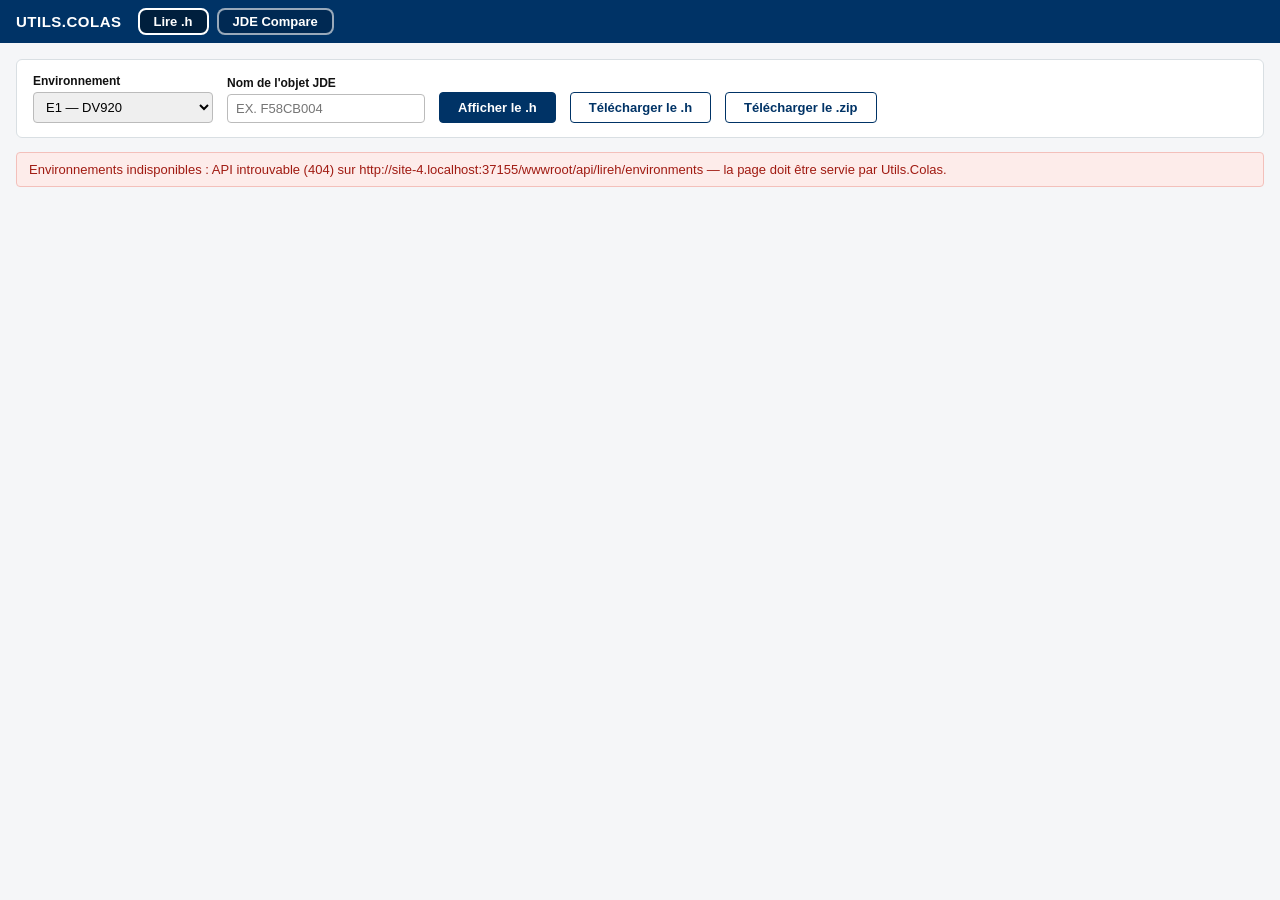
==== wwwroot/lireh/index.html @ 227af939 "Utils.Colas : portail .NET 10 (Lire .h + JDE Compare) Fusion de appli-jade03/Utils.htm (Lire .h) et " ====
<!DOCTYPE html>
<html lang="fr">
<head>
  <meta charset="UTF-8">
  <meta name="viewport" content="width=device-width, initial-scale=1.0">
  <title>Lire .h — Utils.Colas</title>
  <link rel="stylesheet" href="../common/banner.css">
  <style>
    html, body { margin: 0; font-family: Helvetica, Arial, sans-serif; background: #f5f6f8; color: #111; }
    @media (max-width: 768px) { main { padding: 10px; } select, input { min-width: 0; width: 100%; } .field { flex: 1 1 100%; } }
    @media (max-width: 420px) { button { width: 100%; } }
    main { max-width: 1300px; margin: 0 auto; padding: 16px; }
    .card { background: #fff; border: 1px solid #d9dfe3; border-radius: 6px; padding: 14px 16px; margin-bottom: 14px; }
    .row { display: flex; flex-wrap: wrap; gap: 14px; align-items: flex-end; }
    .field { display: flex; flex-direction: column; gap: 4px; font-size: 12px; font-weight: bold; }
    select, input { font-size: 13px; padding: 6px 8px; border: 1px solid #bbb; border-radius: 4px; min-width: 180px; }
    input { text-transform: uppercase; }
    button { font-size: 13px; padding: 7px 18px; border-radius: 4px; border: 1px solid #003366; background: #003366; color: #fff; cursor: pointer; font-weight: bold; }
    button.sec { background: #fff; color: #003366; }
    button:disabled { opacity: .5; cursor: not-allowed; }
    #status { display: none; padding: 9px 12px; border-radius: 4px; margin-bottom: 14px; white-space: pre-wrap; font-size: 13px; }
    #status.info { display: block; background: #e8f1fb; border: 1px solid #b7d3ee; }
    #status.ok { display: block; background: #e8f6ec; border: 1px solid #b9e0c3; }
    #status.err { display: block; background: #fdecea; border: 1px solid #f3c0bb; color: #a01b12; }
    #result { display: none; }
    pre { margin: 10px 0 0; padding: 12px; background: #1e1e1e; color: #d8d8d8; border-radius: 4px; font: 12.5px/1.45 Consolas, 'Courier New', monospace; overflow: auto; max-height: 65vh; }
  </style>
</head>
<body data-utility="lireh">
  <div id="bandeau-placeholder"></div>

  <main>
    <div class="card">
      <div class="row">
        <label class="field">Environnement
          <select id="env">
            <option value="E1" selected>E1 — DV920</option>
            <option value="E2">E2 — PY920</option>
            <option value="E3">E3 — QA920</option>
            <option value="E4">E4 — PD920</option>
          </select>
        </label>
        <label class="field">Nom de l'objet JDE
          <input id="obj" list="recent" maxlength="10" placeholder="ex. F58CB004" autocomplete="off" spellcheck="false">
          <datalist id="recent"></datalist>
        </label>
        <button id="btnRead" type="button">Afficher le .h</button>
        <button id="btnDl" class="sec" type="button">Télécharger le .h</button>
        <button id="btnZip" class="sec" type="button">Télécharger le .zip</button>
      </div>
    </div>

    <div id="status"></div>

    <div class="card" id="result">
      <div id="meta"></div>
      <pre id="code"></pre>
    </div>
  </main>

  <footer id="version"></footer>

  <script src="../common/banner.js"></script>
  <script>
    window.addEventListener('error', function (e) {
      var s = document.getElementById('status');
      s.className = 'err'; s.textContent = 'Erreur JS : ' + e.message;
    });
    (function () {
      var $ = function (id) { return document.getElementById(id); };
      var env = $('env'), obj = $('obj'), st = $('status');
      // API Utils.Colas (racine calculée par common/banner.js, fonctionne sous un sous-chemin IIS).
      var API = window.UtilsColas.api('api/lireh/');

      function asJson(r) {
        var type = r.headers.get('content-type') || '';
        if (!r.ok || type.indexOf('json') < 0) {
          throw new Error('API introuvable (' + r.status + ') sur ' + r.url + ' — la page doit être servie par Utils.Colas.');
        }
        return r.json();
      }

      function status(kind, msg) { st.className = kind || ''; st.textContent = msg || ''; }
      function busy(b) { $('btnRead').disabled = b; $('btnDl').disabled = b; $('btnZip').disabled = b; }

      var RECENT_KEY = 'utils-colas.lireh.recent';
      function loadRecent() {
        try { return JSON.parse(localStorage.getItem(RECENT_KEY)) || []; } catch (e) { return []; }
      }
      function renderRecent() {
        var dl = $('recent'); dl.innerHTML = '';
        loadRecent().forEach(function (v) {
          var o = document.createElement('option'); o.value = v; dl.appendChild(o);
        });
      }
      function remember(name) {
        var list = loadRecent().filter(function (v) { return v !== name; });
        list.unshift(name);
        try { localStorage.setItem(RECENT_KEY, JSON.stringify(list.slice(0, 15))); } catch (e) {}
        renderRecent();
      }
      renderRecent();

      function objectName() {
        var v = obj.value.trim().toUpperCase();
        if (v.slice(-2) === '.H') v = v.slice(0, -2);
        if (!/^[A-Z0-9_$]{1,10}$/.test(v)) { status('err', "Nom d'objet JDE invalide."); obj.focus(); return null; }
        obj.value = v;
        return v;
      }

      function url(name, mode) {
        return API + 'header?env=' + encodeURIComponent(env.value) + '&objet=' + encodeURIComponent(name) + '&mode=' + mode;
      }

      function opts() { return { cache: 'no-store' }; }

      async function errorText(res) {
        var b = await res.json().catch(function () { return null; });
        return (b && (b.detail || b.error)) || ('HTTP ' + res.status);
      }

      async function read() {
        var name = objectName(); if (!name) return;
        busy(true); status('info', 'Lecture de ' + name + '…'); $('result').style.display = 'none';
        try {
          var res = await fetch(url(name, 'read'), opts());
          if (!res.ok) { status('err', await errorText(res)); return; }
          var b = await res.json();
          $('meta').textContent = b.objectName + ' — ' + b.env + ' (' + b.schema + '.F98780R) — ' + b.length + ' caractères';
          $('code').textContent = b.header;
          $('result').style.display = 'block';
          remember(b.objectName);
          status('ok', 'include64/' + b.objectName + '.h chargé.');
        } catch (e) { status('err', e.message); } finally { busy(false); }
      }

      async function download(mode, ext) {
        var name = objectName(); if (!name) return;
        busy(true); status('info', 'Préparation de ' + name + ext + '…');
        try {
          var res = await fetch(url(name, mode), opts());
          if (!res.ok) { status('err', await errorText(res)); return; }
          var link = document.createElement('a');
          link.href = URL.createObjectURL(await res.blob());
          link.download = name + ext;
          document.body.appendChild(link); link.click(); link.remove();
          setTimeout(function () { URL.revokeObjectURL(link.href); }, 1500);
          remember(name);
          status('ok', 'Téléchargement de ' + name + ext + ' lancé.');
        } catch (e) { status('err', e.message); } finally { busy(false); }
      }

      $('btnRead').addEventListener('click', read);
      $('btnDl').addEventListener('click', function () { download('download', '.h'); });
      $('btnZip').addEventListener('click', function () { download('zip', '.zip'); });
      obj.addEventListener('keydown', function (e) { if (e.key === 'Enter') read(); });

      // Couleur du bandeau : BannerColor de la connexion (appsettings.json), sinon couleurs historiques.
      var COLORS = { E1: '#003366', E2: '#c0392b', E3: '#27ae60', E4: '#003366' };
      function applyColor() { window.UtilsColas.setBannerColor(COLORS[env.value] || '#003366'); }
      env.addEventListener('change', applyColor);
      applyColor();

      fetch(API + 'environments', { cache: 'no-store' }).then(asJson).then(function (list) {
        if (!Array.isArray(list) || list.length === 0) return;
        env.innerHTML = '';
        list.forEach(function (e) {
          if (e.bannerColor) COLORS[e.code] = window.UtilsColas.colorOf(e.bannerColor);
          var o = document.createElement('option');
          o.value = e.code;
          o.textContent = e.code + ' — ' + e.schema + (e.available ? '' : ' (non configuré)');
          o.disabled = !e.available;
          env.appendChild(o);
        });
        var first = Array.prototype.find.call(env.options, function (o) { return !o.disabled; });
        if (first) env.value = first.value;
        applyColor();
      }).catch(function (e) { status('err', 'Environnements indisponibles : ' + e.message); });
    })();
  </script>
</body>
</html>
---- wwwroot/common/banner.css ----
#bandeau {
  background: var(--banner-color, #003366);
  color: #fff;
  padding: 8px 16px;
  font: bold 15px Helvetica, Arial, sans-serif;
  display: flex;
  flex-wrap: wrap;
  gap: 10px 24px;
  align-items: center;
  justify-content: space-between;
  transition: background-color .2s;
}
#bandeau .left, #bandeau .right { display: flex; gap: 16px; align-items: center; flex-wrap: wrap; }
#bandeau a.brand { color: #fff; text-decoration: none; letter-spacing: .5px; }
#bandeau nav { display: flex; gap: 8px; flex-wrap: wrap; }
#bandeau nav a {
  color: #fff; text-decoration: none; padding: 4px 14px; font-size: 13px;
  border: 2px solid rgba(255,255,255,.6); border-radius: 8px; background: rgba(0,0,0,.18);
}
#bandeau nav a.active { border-color: #fff; background: rgba(0,0,0,.4); }
#bandeau select { padding: 4px 8px; border-radius: 3px; border: none; font-size: 13px; }
#bandeau .conn-label { font-weight: normal; font-size: 12px; }
#bandeau-user { font-weight: normal; font-size: 13px; }
#version { text-align: center; font: 12px Helvetica, Arial, sans-serif; color: #666; padding: 14px; }
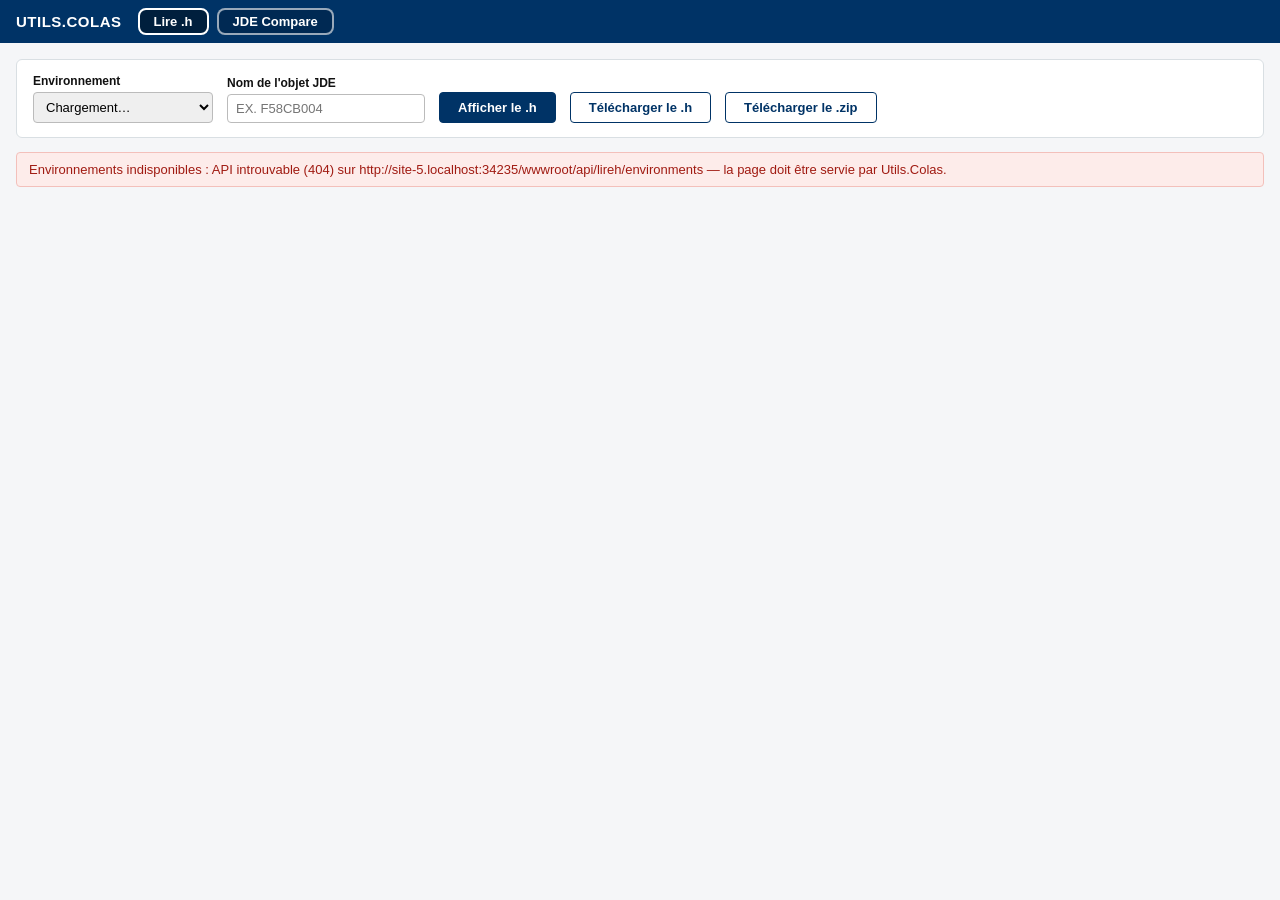
==== commit 85678abc: "Environnements Lire .h / JDE Compare issus de OracleConnections (liste unique, Order), connexions sa" ====
--- a/wwwroot/lireh/index.html
+++ b/wwwroot/lireh/index.html
@@ -34,10 +34,7 @@
       <div class="row">
         <label class="field">Environnement
           <select id="env">
-            <option value="E1" selected>E1 — DV920</option>
-            <option value="E2">E2 — PY920</option>
-            <option value="E3">E3 — QA920</option>
-            <option value="E4">E4 — PD920</option>
+            <option value="" disabled selected>Chargement…</option>
           </select>
         </label>
         <label class="field">Nom de l'objet JDE
@@ -156,20 +153,19 @@
       $('btnZip').addEventListener('click', function () { download('zip', '.zip'); });
       obj.addEventListener('keydown', function (e) { if (e.key === 'Enter') read(); });
 
-      // Couleur du bandeau : BannerColor de la connexion (appsettings.json), sinon couleurs historiques.
-      var COLORS = { E1: '#003366', E2: '#c0392b', E3: '#27ae60', E4: '#003366' };
+      // Liste et couleurs issues de OracleConnections (appsettings.json) : aucune valeur codée en dur.
+      var COLORS = {};
       function applyColor() { window.UtilsColas.setBannerColor(COLORS[env.value] || '#003366'); }
       env.addEventListener('change', applyColor);
-      applyColor();
 
       fetch(API + 'environments', { cache: 'no-store' }).then(asJson).then(function (list) {
-        if (!Array.isArray(list) || list.length === 0) return;
         env.innerHTML = '';
+        if (!Array.isArray(list) || list.length === 0) { status('err', 'Aucune connexion Oracle configurée.'); return; }
         list.forEach(function (e) {
           if (e.bannerColor) COLORS[e.code] = window.UtilsColas.colorOf(e.bannerColor);
           var o = document.createElement('option');
           o.value = e.code;
-          o.textContent = e.code + ' — ' + e.schema + (e.available ? '' : ' (non configuré)');
+          o.textContent = (e.code === e.schema ? e.code : e.code + ' — ' + e.schema) + (e.available ? '' : ' (identifiants manquants)');
           o.disabled = !e.available;
           env.appendChild(o);
         });
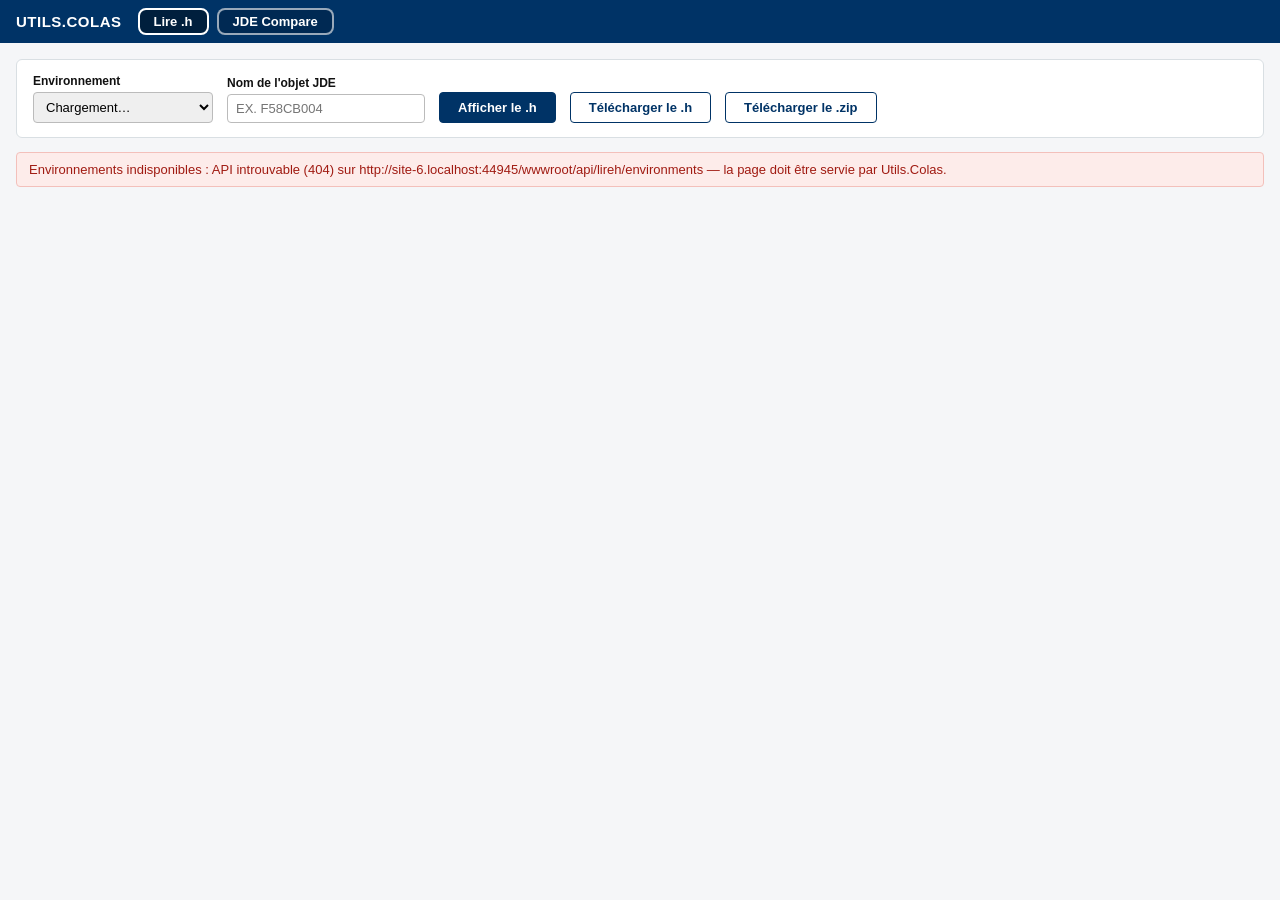
==== commit 3f2a6a03: "Lire .h : recherche du fichier dans le paquet (include64, sources, specs.zip, arborescence) ; JDE Co" ====
--- a/wwwroot/lireh/index.html
+++ b/wwwroot/lireh/index.html
@@ -24,6 +24,16 @@
     #status.err { display: block; background: #fdecea; border: 1px solid #f3c0bb; color: #a01b12; }
     #result { display: none; }
     pre { margin: 10px 0 0; padding: 12px; background: #1e1e1e; color: #d8d8d8; border-radius: 4px; font: 12.5px/1.45 Consolas, 'Courier New', monospace; overflow: auto; max-height: 65vh; }
+    #treeBox { margin-top: 10px; font-size: 13px; }
+    #treeBox > summary { cursor: pointer; font-weight: bold; color: #003366; }
+    #tree { margin-top: 6px; max-height: 40vh; overflow: auto; border: 1px solid #e3e7ea; border-radius: 4px; padding: 6px 10px; background: #fafbfc; }
+    #tree details { margin-left: 14px; }
+    #tree summary { cursor: pointer; }
+    #tree ul { list-style: none; margin: 2px 0 2px 14px; padding: 0; }
+    #tree a { color: #003366; text-decoration: none; }
+    #tree a:hover { text-decoration: underline; }
+    #tree a.sel { font-weight: bold; background: #fff3c4; }
+    #tree small { color: #777; margin-left: 6px; }
   </style>
 </head>
 <body data-utility="lireh">
@@ -51,6 +61,7 @@
 
     <div class="card" id="result">
       <div id="meta"></div>
+      <details id="treeBox"><summary id="treeTitle">Fichiers de l'archive</summary><div id="tree"></div></details>
       <pre id="code"></pre>
     </div>
   </main>
@@ -106,49 +117,130 @@
         return v;
       }
 
-      function url(name, mode) {
-        return API + 'header?env=' + encodeURIComponent(env.value) + '&objet=' + encodeURIComponent(name) + '&mode=' + mode;
+      function url(name, mode, path) {
+        return API + 'header?env=' + encodeURIComponent(env.value) + '&objet=' + encodeURIComponent(name) + '&mode=' + mode +
+          (path ? '&path=' + encodeURIComponent(path) : '');
       }
 
       function opts() { return { cache: 'no-store' }; }
 
       async function errorText(res) {
         var b = await res.json().catch(function () { return null; });
-        return (b && (b.detail || b.error)) || ('HTTP ' + res.status);
-      }
-
-      async function read() {
+        return { text: (b && (b.detail || b.error)) || ('HTTP ' + res.status), files: b && b.files };
+      }
+
+      // Fichier affiché (pour que « Télécharger le .h » reprenne le fichier choisi dans l'arborescence).
+      var shown = null;
+      function shownPath(name) { return shown && shown.env === env.value && shown.name === name ? shown.path : null; }
+
+      var RULES = {
+        'include64': 'include64 : ',
+        'source': "Pas de include64/<objet>.h — fichier source : ",
+        'specs.zip': 'Pas de fichier .h / .c — spec trouvée dans specs.zip : ',
+        'choix': 'Fichier choisi : '
+      };
+
+      function formatSize(n) { return n < 1024 ? n + ' o' : n < 1048576 ? (n / 1024).toFixed(1) + ' Ko' : (n / 1048576).toFixed(1) + ' Mo'; }
+
+      // Arborescence des fichiers du zip (les zip imbriqués, ex. specs.zip, apparaissent comme des dossiers).
+      function renderTree(files, selected, name) {
+        var root = { dirs: {}, files: [] };
+        files.forEach(function (f) {
+          var parts = f.path.split('/'), node = root;
+          for (var i = 0; i < parts.length - 1; i++) {
+            node = node.dirs[parts[i]] || (node.dirs[parts[i]] = { dirs: {}, files: [] });
+          }
+          node.files.push({ name: parts[parts.length - 1], path: f.path, size: f.size });
+        });
+        function build(node, container, prefix, depth) {
+          Object.keys(node.dirs).sort().forEach(function (d) {
+            var full = prefix + d + '/';
+            var det = document.createElement('details');
+            det.open = depth < 1 || (selected && selected.indexOf(full) === 0);
+            var sum = document.createElement('summary');
+            sum.textContent = (/\.zip$/i.test(d) ? '🗜 ' : '📁 ') + d;
+            det.appendChild(sum);
+            build(node.dirs[d], det, full, depth + 1);
+            container.appendChild(det);
+          });
+          if (node.files.length) {
+            var ul = document.createElement('ul');
+            node.files.sort(function (a, b) { return a.name.localeCompare(b.name); }).forEach(function (f) {
+              var li = document.createElement('li'), a = document.createElement('a'), s = document.createElement('small');
+              a.href = '#'; a.textContent = f.name; a.title = f.path;
+              if (f.path === selected) a.className = 'sel';
+              a.addEventListener('click', function (e) { e.preventDefault(); obj.value = name; read(f.path); });
+              s.textContent = formatSize(f.size);
+              li.appendChild(a); li.appendChild(s); ul.appendChild(li);
+            });
+            container.appendChild(ul);
+          }
+        }
+        var tree = $('tree');
+        tree.innerHTML = '';
+        build(root, tree, '', 0);
+        $('treeTitle').textContent = "Fichiers de l'archive " + name + '.zip (' + files.length + ')';
+      }
+
+      async function read(path) {
         var name = objectName(); if (!name) return;
-        busy(true); status('info', 'Lecture de ' + name + '…'); $('result').style.display = 'none';
+        busy(true); status('info', 'Lecture de ' + name + (path ? ' — ' + path : '') + '…');
         try {
-          var res = await fetch(url(name, 'read'), opts());
-          if (!res.ok) { status('err', await errorText(res)); return; }
+          var res = await fetch(url(name, 'read', path), opts());
+          if (!res.ok) {
+            var err = await errorText(res);
+            status('err', err.text);
+            if (err.files) { renderTree(err.files, null, name); $('code').style.display = 'none'; $('treeBox').open = true; $('result').style.display = 'block'; }
+            else $('result').style.display = 'none';
+            return;
+          }
           var b = await res.json();
-          $('meta').textContent = b.objectName + ' — ' + b.env + ' (' + b.schema + '.F98780R) — ' + b.length + ' caractères';
+          remember(b.objectName);
+          shown = { env: env.value, name: b.objectName, path: b.path };
+          renderTree(b.files || [], b.path, b.objectName);
+          $('result').style.display = 'block';
+          if (!b.path) {
+            $('meta').textContent = b.objectName + ' — ' + b.env + ' (' + b.schema + '.F98780R) — ' + b.files.length + ' fichier(s)';
+            $('code').style.display = 'none';
+            $('treeBox').open = true;
+            status('info', b.message);
+            return;
+          }
+          $('treeBox').open = b.rule === 'choix';
+          $('code').style.display = '';
           $('code').textContent = b.header;
-          $('result').style.display = 'block';
-          remember(b.objectName);
-          status('ok', 'include64/' + b.objectName + '.h chargé.');
+          $('meta').textContent = b.path + ' — ' + b.env + ' (' + b.schema + '.F98780R) — ' +
+            (b.binary ? 'fichier binaire de ' + formatSize(b.size) + ' (aperçu hexadécimal)' : b.length + ' caractères');
+          status('ok', (RULES[b.rule] || '') + b.path);
         } catch (e) { status('err', e.message); } finally { busy(false); }
       }
 
       async function download(mode, ext) {
         var name = objectName(); if (!name) return;
+        var path = mode === 'download' ? shownPath(name) : null;
         busy(true); status('info', 'Préparation de ' + name + ext + '…');
         try {
-          var res = await fetch(url(name, mode), opts());
-          if (!res.ok) { status('err', await errorText(res)); return; }
+          var res = await fetch(url(name, mode, path), opts());
+          if (!res.ok) {
+            var err = await errorText(res);
+            status('err', err.text);
+            if (err.files) { renderTree(err.files, null, name); $('code').style.display = 'none'; $('treeBox').open = true; $('result').style.display = 'block'; }
+            return;
+          }
+          var cd = res.headers.get('content-disposition') || '';
+          var m = /filename\*=UTF-8''([^;]+)/i.exec(cd) || /filename="?([^";]+)"?/i.exec(cd);
+          var fileName = m ? decodeURIComponent(m[1]) : name + ext;
           var link = document.createElement('a');
           link.href = URL.createObjectURL(await res.blob());
-          link.download = name + ext;
+          link.download = fileName;
           document.body.appendChild(link); link.click(); link.remove();
           setTimeout(function () { URL.revokeObjectURL(link.href); }, 1500);
           remember(name);
-          status('ok', 'Téléchargement de ' + name + ext + ' lancé.');
+          status('ok', 'Téléchargement de ' + fileName + ' lancé.');
         } catch (e) { status('err', e.message); } finally { busy(false); }
       }
 
-      $('btnRead').addEventListener('click', read);
+      $('btnRead').addEventListener('click', function () { read(); });
       $('btnDl').addEventListener('click', function () { download('download', '.h'); });
       $('btnZip').addEventListener('click', function () { download('zip', '.zip'); });
       obj.addEventListener('keydown', function (e) { if (e.key === 'Enter') read(); });
